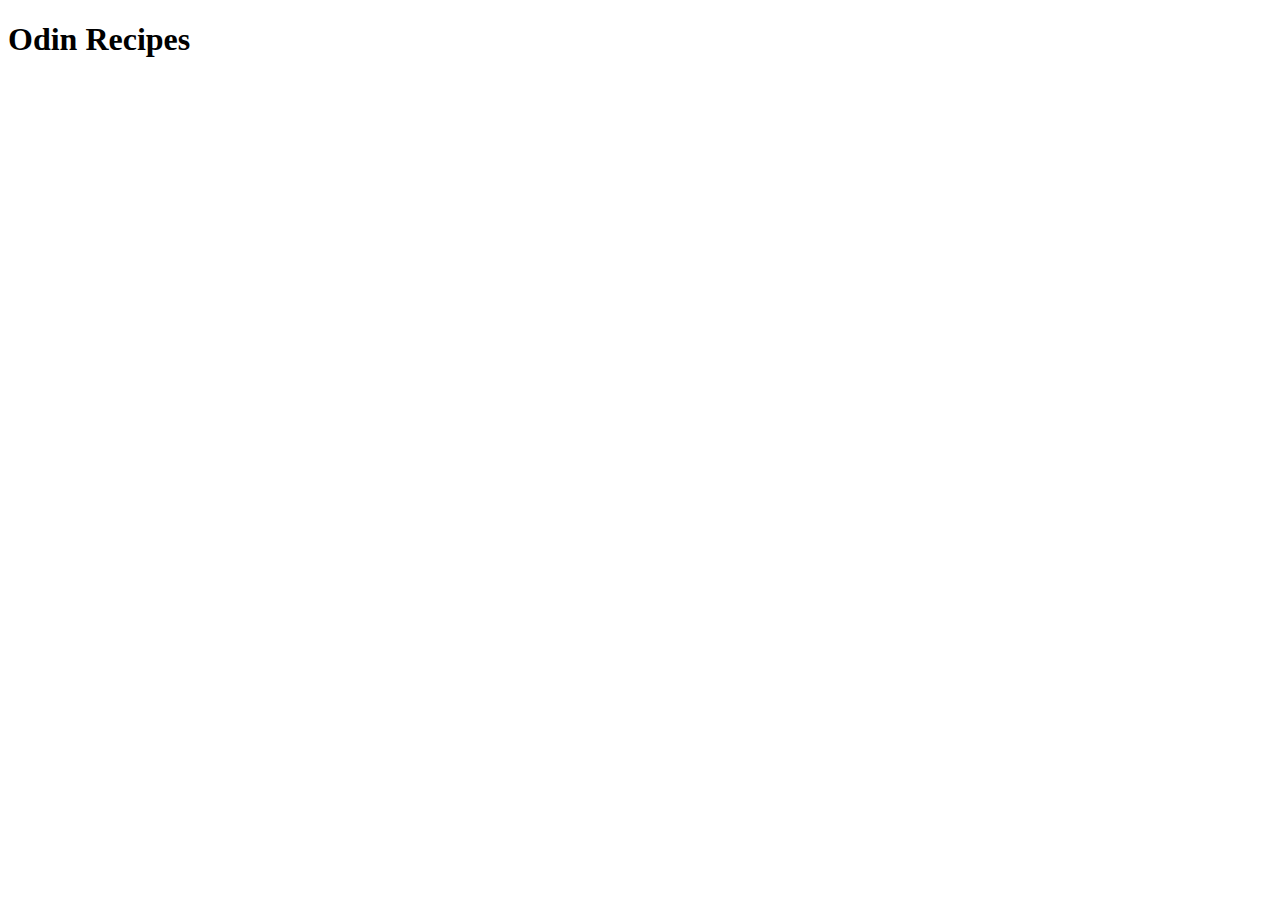
==== index.html @ 9c71f538 "index.html added" ====
<!DOCTYPE html>
<html lang="en">
<head>
    <meta charset="UTF-8">
    <meta name="viewport" content="width=device-width, initial-scale=1.0" lang="en">
    <title>Odin Recipes</title>
</head>
<body>
    <h1>Odin Recipes</h1>
</body>
</html>
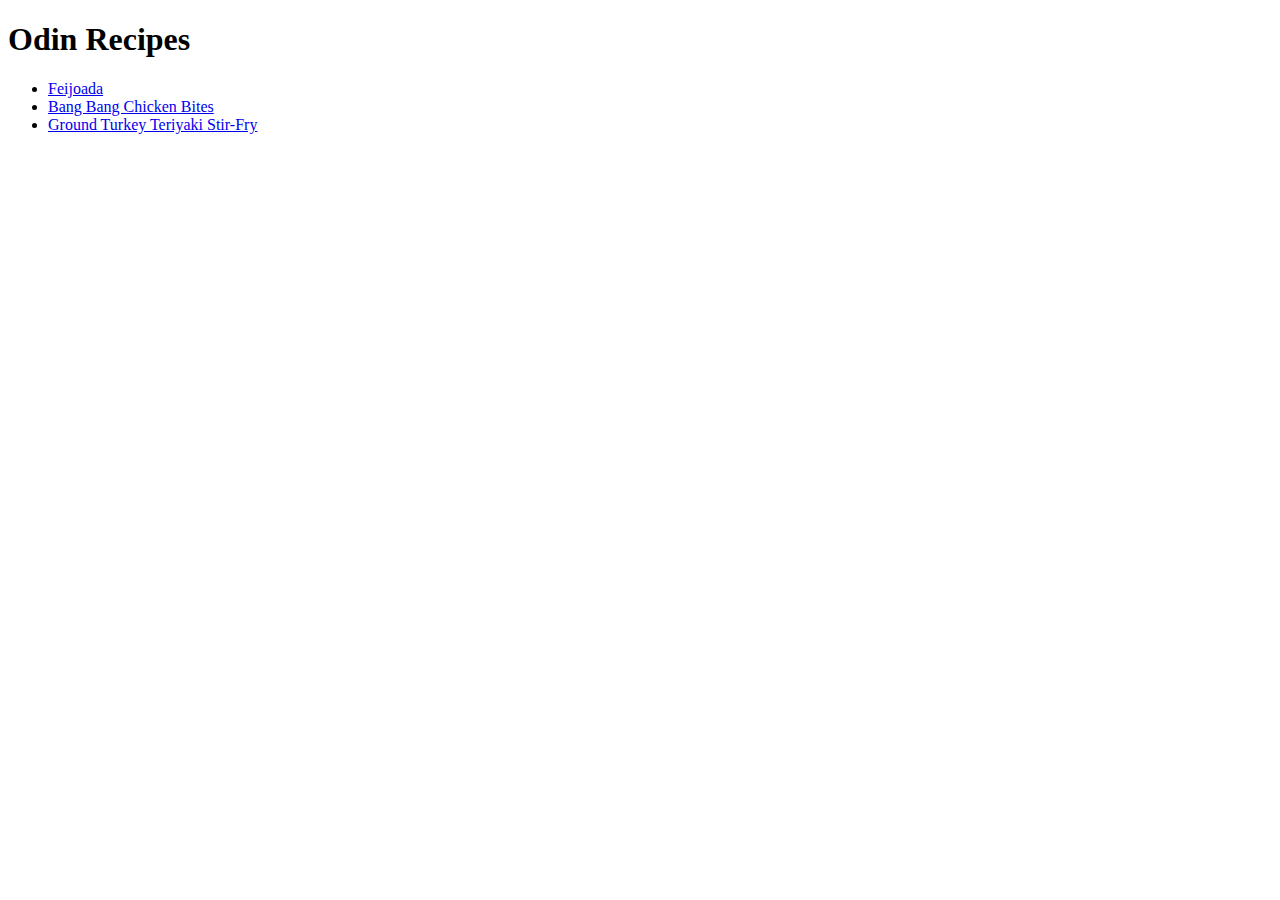
==== commit 7609b977: "added 2 more recipes Bang Bang chicken bires and ground turkey teryaki stir pages added and links to" ====
--- a/index.html
+++ b/index.html
@@ -2,10 +2,16 @@
 <html lang="en">
 <head>
     <meta charset="UTF-8">
-    <meta name="viewport" content="width=device-width, initial-scale=1.0" lang="en">
+    <meta name="viewport" content="width=device-width, initial-scale=1.0">
     <title>Odin Recipes</title>
 </head>
 <body>
     <h1>Odin Recipes</h1>
+    <ul>
+        <li><a href="recipes/feijoada.html">Feijoada</a></li>
+        <li><a href="recipes/bang-bang-chicken-bites.html">Bang Bang Chicken Bites</a></li>
+        <li><a href="recipes/ground-turkey-teriyaki-stir-fry.html">Ground Turkey Teriyaki Stir-Fry</a></li>
+    </ul>
+    
 </body>
 </html>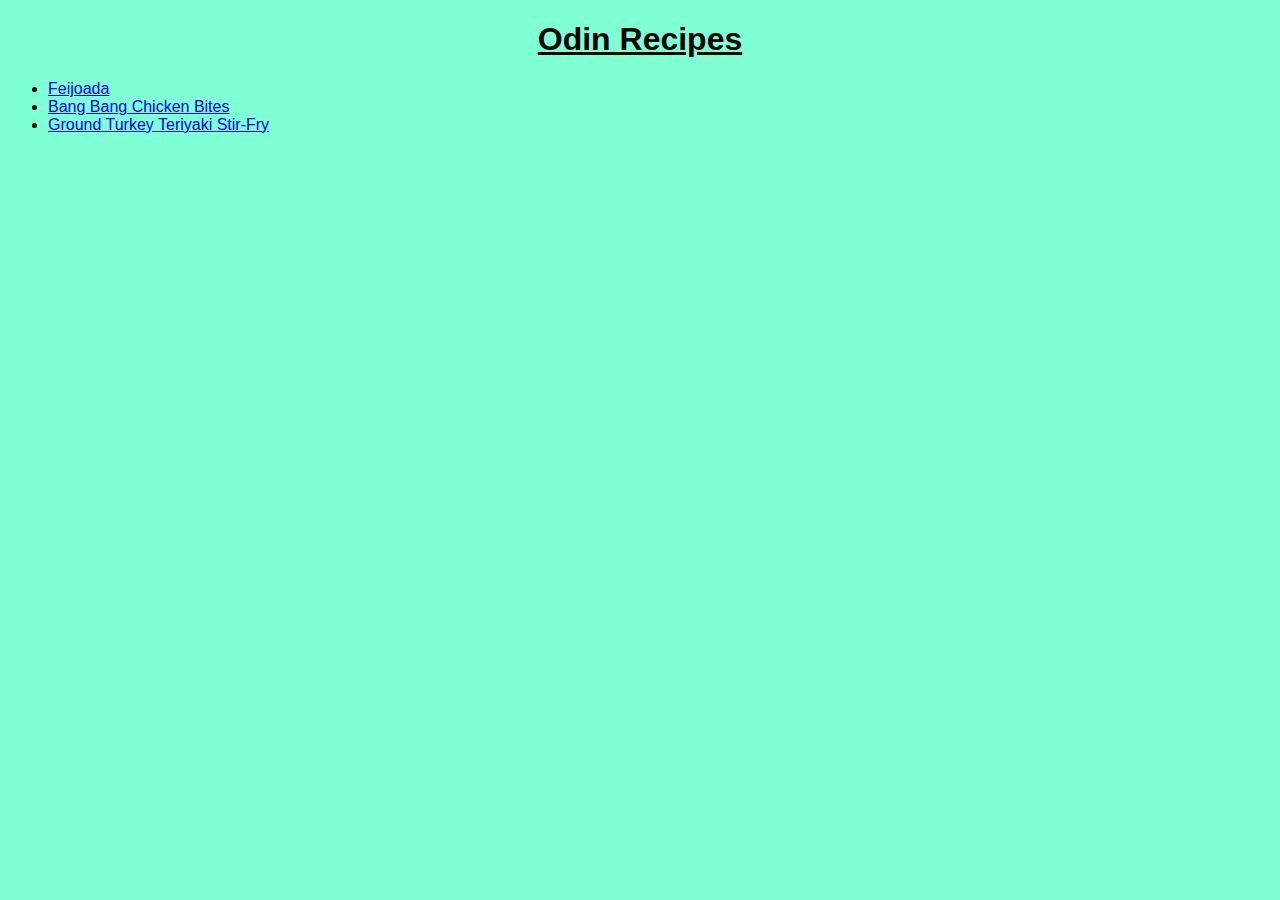
==== commit 402d933e: "added Foundations: Cascade solution css style added to all pages" ====
--- a/index.html
+++ b/index.html
@@ -4,6 +4,7 @@
     <meta charset="UTF-8">
     <meta name="viewport" content="width=device-width, initial-scale=1.0">
     <title>Odin Recipes</title>
+    <link rel="stylesheet" href="style.css">
 </head>
 <body>
     <h1>Odin Recipes</h1>
--- a/style.css
+++ b/style.css
@@ -0,0 +1,13 @@
+* {
+    background-color: aquamarine;
+    font-family: Arial, Helvetica, sans-serif;
+}
+
+h1 {
+    text-align: center;
+    text-decoration: underline;
+}
+
+h2 {
+    font-weight: bold;
+}